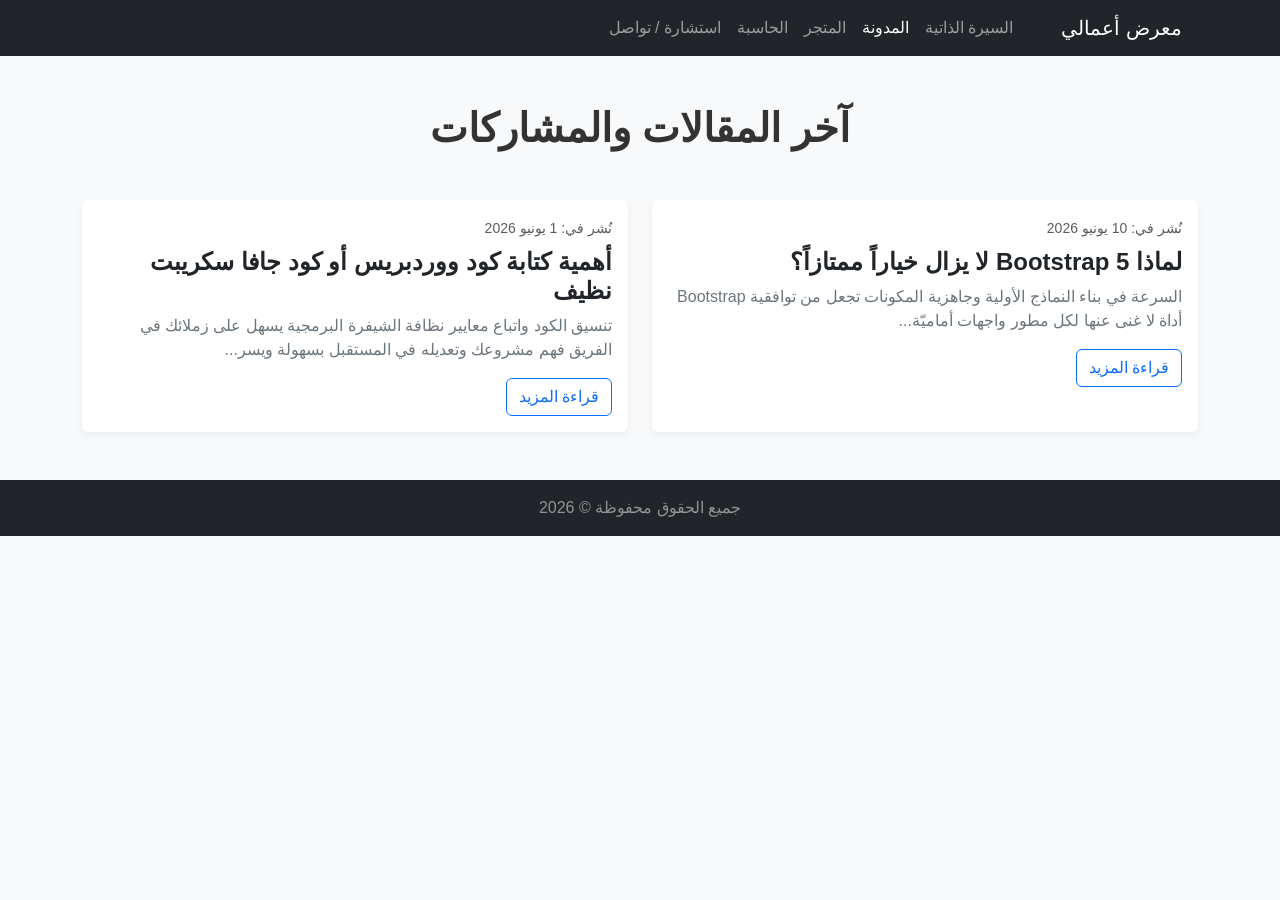
==== blog.html @ e3b99e7c "first commit" ====
<!DOCTYPE html>
<html lang="ar" dir="rtl">
<head>
    <meta charset="UTF-8">
    <meta name="viewport" content="width=device-width, initial-scale=1.0">
    <title>مدونتي التقنية</title>
    <link href="https://cdn.jsdelivr.net/npm/bootstrap@5.3.0/dist/css/bootstrap.min.css" rel="stylesheet">
    <link rel="stylesheet" href="style.css">
</head>
<body>

    <nav class="navbar navbar-expand-lg navbar-dark bg-dark sticky-top">
        <div class="container">
            <a class="navbar-brand" href="index.html">معرض أعمالي</a>
            <div class="collapse navbar-collapse" id="navbarNav">
                <ul class="navbar-nav ms-auto">
                    <li class="nav-item"><a class="nav-link" href="index.html">السيرة الذاتية</a></li>
                    <li class="nav-item"><a class="nav-link active" href="blog.html">المدونة</a></li>
                    <li class="nav-item"><a class="nav-link" href="store.html">المتجر</a></li>
                    <li class="nav-item"><a class="nav-link" href="calculator.html">الحاسبة</a></li>
                    <li class="nav-item"><a class="nav-link" href="contact.html">استشارة / تواصل</a></li>
                </ul>
            </div>
        </div>
    </nav>

    <main class="container my-5">
        <h1 class="text-center mb-5 fw-bold">آخر المقالات والمشاركات</h1>
        <div class="row g-4">
            <div class="col-md-6">
                <div class="card custom-card h-100">
                    <div class="card-body">
                        <small class="text-muted">نُشر في: 10 يونيو 2026</small>
                        <h4 class="card-title fw-bold mt-2">لماذا Bootstrap 5 لا يزال خياراً ممتازاً؟</h4>
                        <p class="card-text text-secondary">السرعة في بناء النماذج الأولية وجاهزية المكونات تجعل من توافقية Bootstrap أداة لا غنى عنها لكل مطور واجهات أماميّة...</p>
                        <button class="btn btn-outline-primary read-more-btn" data-title="لماذا Bootstrap 5 لا يزال خياراً ممتازاً؟">قراءة المزيد</button>
                    </div>
                </div>
            </div>
            <div class="col-md-6">
                <div class="card custom-card h-100">
                    <div class="card-body">
                        <small class="text-muted">نُشر في: 1 يونيو 2026</small>
                        <h4 class="card-title fw-bold mt-2">أهمية كتابة كود ووردبريس أو كود جافا سكريبت نظيف</h4>
                        <p class="card-text text-secondary">تنسيق الكود واتباع معايير نظافة الشيفرة البرمجية يسهل على زملائك في الفريق فهم مشروعك وتعديله في المستقبل بسهولة ويسر...</p>
                        <button class="btn btn-outline-primary read-more-btn" data-title="أهمية كتابة كود جافا سكريبت نظيف">قراءة المزيد</button>
                    </div>
                </div>
            </div>
        </div>
    </main>

    <footer class="bg-dark text-white-50 text-center py-3 mt-5">
        <p class="mb-0">جميع الحقوق محفوظة © 2026</p>
    </footer>

    <script src="https://cdn.jsdelivr.net/npm/bootstrap@5.3.0/dist/js/bootstrap.bundle.min.js"></script>
    <script src="script.js"></script>
</body>
</html>
---- style.css ----
/* تنسيقات عامة للموقع */
body {
    font-family: 'Segoe UI', Tahoma, Geneva, Verdana, sans-serif;
    transition: background-color 0.4s, color 0.4s;
    background-color: #f8f9fa;
    color: #333;
}

/* تخصيص الوضع الداكن */
body.dark-theme {
    background-color: #121212;
    color: #f1f1f1;
}

body.dark-theme .card {
    background-color: #1e1e1e;
    color: #fff;
    border-color: #333;
}

body.dark-theme .modal-content {
    background-color: #1e1e1e;
    color: #fff;
}

/* تأثير حركي جميل للبطاقات */
.custom-card {
    border: none;
    box-shadow: 0 4px 8px rgba(0,0,0,0.05);
    transition: transform 0.3s ease, box-shadow 0.3s ease;
}

.custom-card:hover {
    transform: translateY(-5px);
    box-shadow: 0 8px 16px rgba(0,0,0,0.15);
}

/* شاشة عرض الحاسبة */
.calc-display {
    height: 60px;
    font-size: 1.5rem;
    text-align: left;
    direction: ltr;
    background-color: #fff;
}
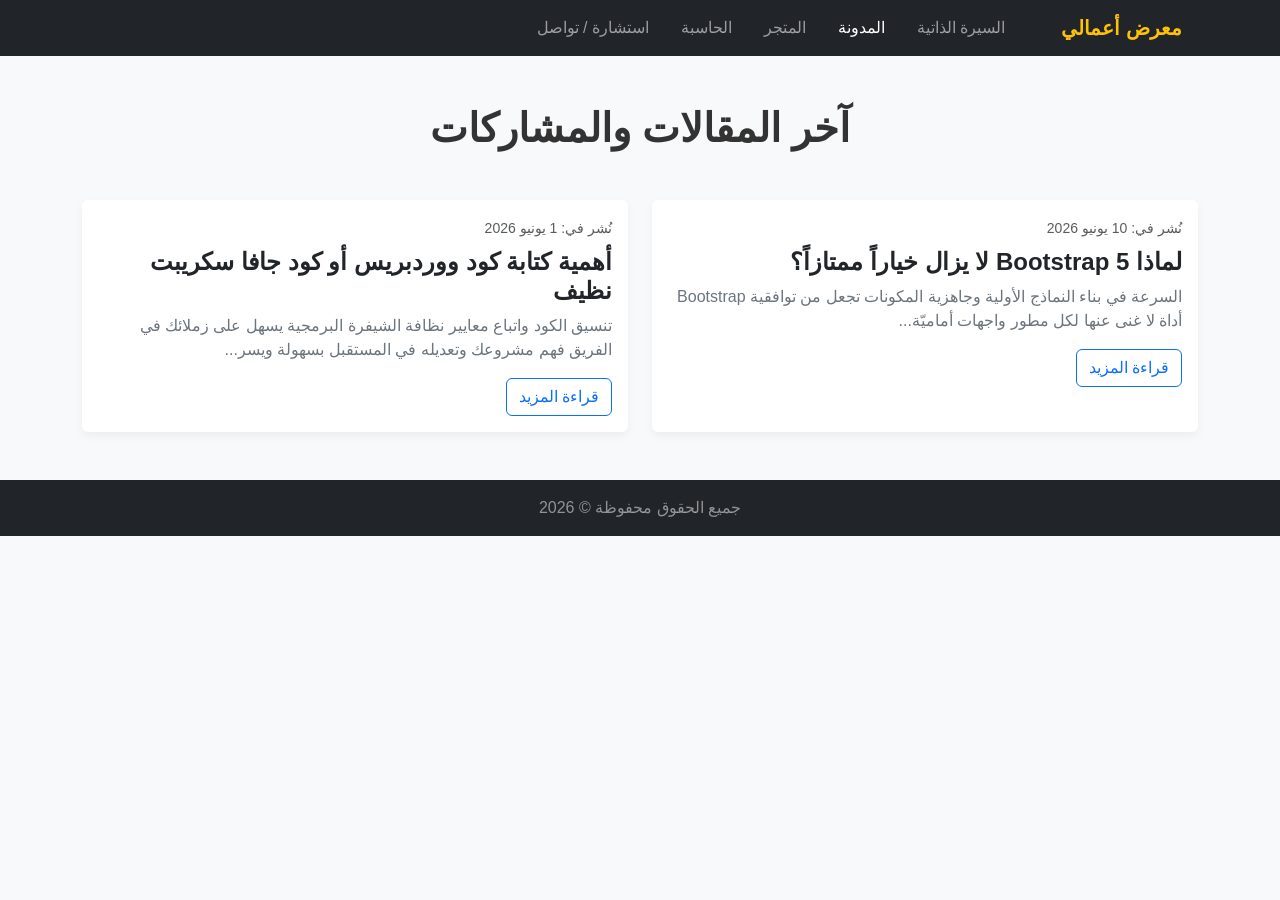
==== commit dc3f8fdd: "Fix navbar visibility and cart button behavior on mobile" ====
--- a/blog.html
+++ b/blog.html
@@ -11,14 +11,29 @@
 
     <nav class="navbar navbar-expand-lg navbar-dark bg-dark sticky-top">
         <div class="container">
-            <a class="navbar-brand" href="index.html">معرض أعمالي</a>
+            <a class="navbar-brand fw-bold text-warning" href="index.html">معرض أعمالي</a>
+            
+            <button class="navbar-toggler" type="button" data-bs-toggle="collapse" data-bs-target="#navbarNav" aria-controls="navbarNav" aria-expanded="false" aria-label="Toggle navigation">
+                <span class="navbar-toggler-icon"></span>
+            </button>
+            
             <div class="collapse navbar-collapse" id="navbarNav">
-                <ul class="navbar-nav ms-auto">
-                    <li class="nav-item"><a class="nav-link" href="index.html">السيرة الذاتية</a></li>
-                    <li class="nav-item"><a class="nav-link active" href="blog.html">المدونة</a></li>
-                    <li class="nav-item"><a class="nav-link" href="store.html">المتجر</a></li>
-                    <li class="nav-item"><a class="nav-link" href="calculator.html">الحاسبة</a></li>
-                    <li class="nav-item"><a class="nav-link" href="contact.html">استشارة / تواصل</a></li>
+                <ul class="navbar-nav ms-auto text-end py-2 py-lg-0">
+                    <li class="nav-item">
+                        <a class="nav-link px-3" id="nav-index" href="index.html">السيرة الذاتية</a>
+                    </li>
+                    <li class="nav-item">
+                        <a class="nav-link px-3" id="nav-blog" href="blog.html">المدونة</a>
+                    </li>
+                    <li class="nav-item">
+                        <a class="nav-link px-3" id="nav-store" href="store.html">المتجر</a>
+                    </li>
+                    <li class="nav-item">
+                        <a class="nav-link px-3" id="nav-calculator" href="calculator.html">الحاسبة</a>
+                    </li>
+                    <li class="nav-item">
+                        <a class="nav-link px-3" id="nav-contact" href="contact.html">استشارة / تواصل</a>
+                    </li>
                 </ul>
             </div>
         </div>
